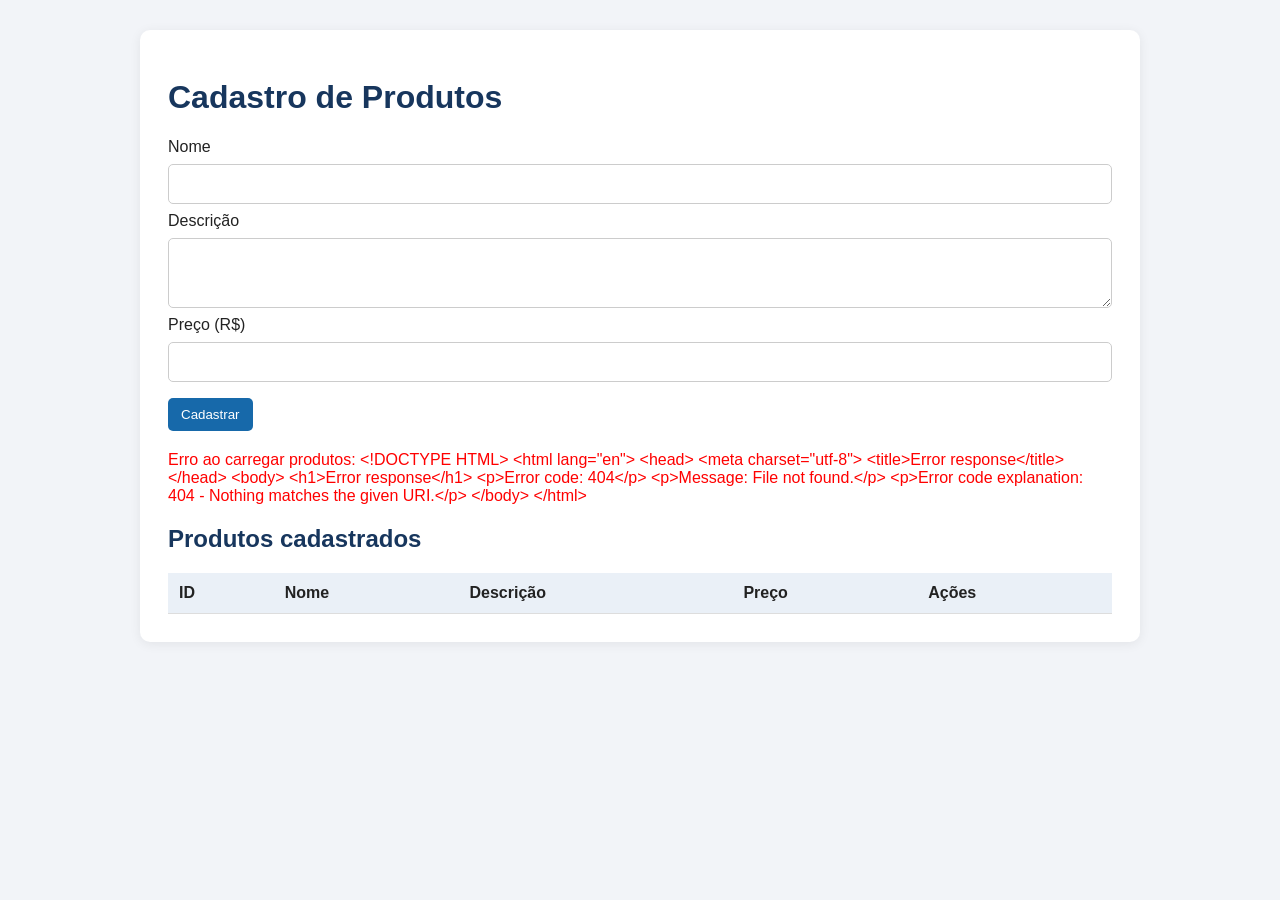
==== src/main/resources/static/index.html @ ec077fab "Código para conexão com RDS. Backend em SpringBoot." ====
<!DOCTYPE html>
<html lang="pt-BR">
<head>
    <meta charset="UTF-8">
    <meta name="viewport" content="width=device-width, initial-scale=1.0">
    <title>CRUD de Produtos</title>
    <link rel="stylesheet" href="style.css">
</head>
<body>
    <main class="container">
        <h1>Cadastro de Produtos</h1>

        <form id="produtoForm">
            <input type="hidden" id="id">

            <label for="nome">Nome</label>
            <input type="text" id="nome" maxlength="100" required>

            <label for="descricao">Descrição</label>
            <textarea id="descricao" maxlength="500"></textarea>

            <label for="preco">Preço (R$)</label>
            <input type="number" id="preco"
                   min="0.01" step="0.01" required>

            <div class="botoes">
                <button type="submit" id="btnSalvar">Cadastrar</button>
                <button type="button" id="btnCancelar"
                        class="secundario" hidden>
                    Cancelar edição
                </button>
            </div>
        </form>

        <p id="mensagem" role="status"></p>

        <h2>Produtos cadastrados</h2>

        <div class="tabela-container">
            <table>
                <thead>
                    <tr>
                        <th>ID</th>
                        <th>Nome</th>
                        <th>Descrição</th>
                        <th>Preço</th>
                        <th>Ações</th>
                    </tr>
                </thead>
                <tbody id="listaProdutos"></tbody>
            </table>
        </div>
    </main>

    <script src="script.js"></script>
</body>
</html>
---- src/main/resources/static/style.css ----
* {
    box-sizing: border-box;
}

body {
    margin: 0;
    padding: 30px 16px;
    font-family: Arial, sans-serif;
    background: #f2f4f8;
    color: #222;
}

.container {
    max-width: 1000px;
    margin: auto;
    padding: 28px;
    background: white;
    border-radius: 10px;
    box-shadow: 0 2px 12px #00000012;
}

h1, h2 {
    color: #17365d;
}

form {
    display: flex;
    flex-direction: column;
    gap: 8px;
    margin-bottom: 20px;
}

input, textarea {
    width: 100%;
    padding: 10px;
    border: 1px solid #ccc;
    border-radius: 5px;
    font: inherit;
}

textarea {
    min-height: 70px;
    resize: vertical;
}

.botoes {
    display: flex;
    gap: 10px;
    margin-top: 8px;
}

button {
    padding: 9px 13px;
    border: none;
    border-radius: 5px;
    background: #1769aa;
    color: white;
    cursor: pointer;
}

button:hover {
    opacity: 0.85;
}

.secundario {
    background: #666;
}

.editar {
    background: #218838;
}

.excluir {
    background: #c62828;
}

#mensagem {
    min-height: 20px;
}

.tabela-container {
    overflow-x: auto;
}

table {
    width: 100%;
    border-collapse: collapse;
}

th, td {
    padding: 11px;
    text-align: left;
    border-bottom: 1px solid #ddd;
}

th {
    background: #eaf0f7;
}

td.acoes {
    white-space: nowrap;
}

td.acoes button {
    margin: 2px;
}

@media (max-width: 600px) {
    .container {
        padding: 16px;
    }
}
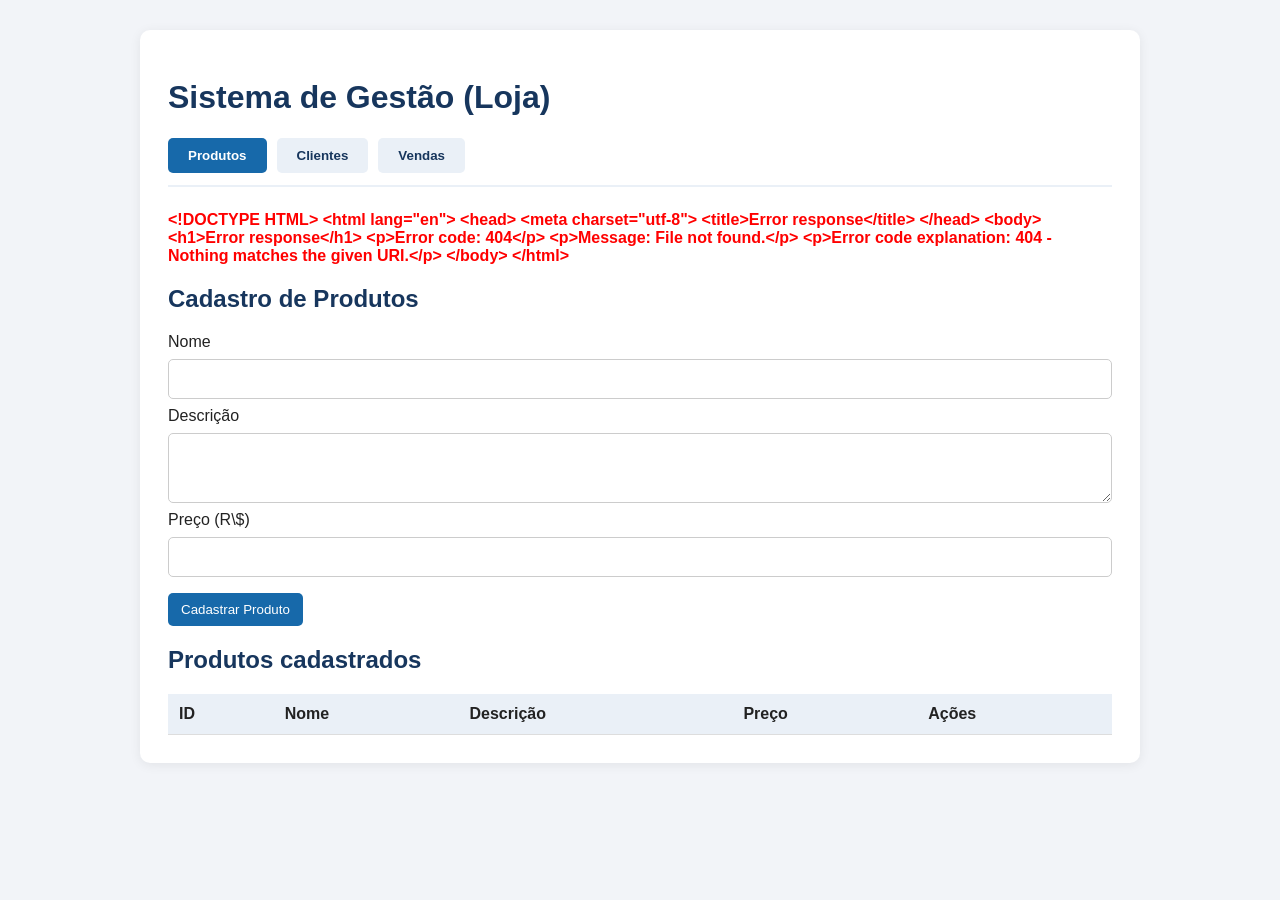
==== commit 4fb92c3e: "Finalizando projeto completo com Produtos, Clientes e Vendas" ====
--- a/src/main/resources/static/index.html
+++ b/src/main/resources/static/index.html
@@ -1,58 +1,139 @@
-
 <!DOCTYPE html>
 <html lang="pt-BR">
 <head>
     <meta charset="UTF-8">
     <meta name="viewport" content="width=device-width, initial-scale=1.0">
-    <title>CRUD de Produtos</title>
+    <title>Sistema de Gestão - Loja</title>
     <link rel="stylesheet" href="style.css">
 </head>
 <body>
     <main class="container">
-        <h1>Cadastro de Produtos</h1>
+        <h1>Sistema de Gestão (Loja)</h1>
 
-        <form id="produtoForm">
-            <input type="hidden" id="id">
-
-            <label for="nome">Nome</label>
-            <input type="text" id="nome" maxlength="100" required>
-
-            <label for="descricao">Descrição</label>
-            <textarea id="descricao" maxlength="500"></textarea>
-
-            <label for="preco">Preço (R$)</label>
-            <input type="number" id="preco"
-                   min="0.01" step="0.01" required>
-
-            <div class="botoes">
-                <button type="submit" id="btnSalvar">Cadastrar</button>
-                <button type="button" id="btnCancelar"
-                        class="secundario" hidden>
-                    Cancelar edição
-                </button>
-            </div>
-        </form>
+        <!-- Navegação por Abas -->
+        <nav class="tabs">
+            <button class="tab-btn active" onclick="mudarAba('produtos')">Produtos</button>
+            <button class="tab-btn" onclick="mudarAba('clientes')">Clientes</button>
+            <button class="tab-btn" onclick="mudarAba('vendas')">Vendas</button>
+        </nav>
 
         <p id="mensagem" role="status"></p>
 
-        <h2>Produtos cadastrados</h2>
+        <!-- SEÇÃO: PRODUTOS -->
+        <section id="secao-produtos" class="secao-aba">
+            <h2>Cadastro de Produtos</h2>
+            <form id="produtoForm">
+                <input type="hidden" id="produto-id">
+                <label for="produto-nome">Nome</label>
+                <input type="text" id="produto-nome" maxlength="100" required>
 
-        <div class="tabela-container">
-            <table>
-                <thead>
-                    <tr>
-                        <th>ID</th>
-                        <th>Nome</th>
-                        <th>Descrição</th>
-                        <th>Preço</th>
-                        <th>Ações</th>
-                    </tr>
-                </thead>
-                <tbody id="listaProdutos"></tbody>
-            </table>
-        </div>
+                <label for="produto-descricao">Descrição</label>
+                <textarea id="produto-descricao" maxlength="500"></textarea>
+
+                <label for="produto-preco">Preço (R\$)</label>
+                <input type="number" id="produto-preco" min="0.01" step="0.01" required>
+
+                <div class="botoes">
+                    <button type="submit" id="btnSalvarProduto">Cadastrar Produto</button>
+                    <button type="button" id="btnCancelarProduto" class="secundario" hidden>Cancelar edição</button>
+                </div>
+            </form>
+
+            <h2>Produtos cadastrados</h2>
+            <div class="tabela-container">
+                <table>
+                    <thead>
+                        <tr>
+                            <th>ID</th>
+                            <th>Nome</th>
+                            <th>Descrição</th>
+                            <th>Preço</th>
+                            <th>Ações</th>
+                        </tr>
+                    </thead>
+                    <tbody id="listaProdutos"></tbody>
+                </table>
+            </div>
+        </section>
+
+        <!-- SEÇÃO: CLIENTES -->
+        <section id="secao-clientes" class="secao-aba" style="display: none;">
+            <h2>Cadastro de Clientes</h2>
+            <form id="clienteForm">
+                <input type="hidden" id="cliente-id">
+                <label for="cliente-nome">Nome</label>
+                <input type="text" id="cliente-nome" maxlength="100" required>
+
+                <label for="cliente-email">E-mail</label>
+                <input type="email" id="cliente-email" maxlength="100" required>
+
+                <label for="cliente-telefone">Telefone</label>
+                <input type="text" id="cliente-telefone" maxlength="20">
+
+                <div class="botoes">
+                    <button type="submit" id="btnSalvarCliente">Cadastrar Cliente</button>
+                    <button type="button" id="btnCancelarCliente" class="secundario" hidden>Cancelar edição</button>
+                </div>
+            </form>
+
+            <h2>Clientes cadastrados</h2>
+            <div class="tabela-container">
+                <table>
+                    <thead>
+                        <tr>
+                            <th>ID</th>
+                            <th>Nome</th>
+                            <th>E-mail</th>
+                            <th>Telefone</th>
+                            <th>Ações</th>
+                        </tr>
+                    </thead>
+                    <tbody id="listaClientes"></tbody>
+                </table>
+            </div>
+        </section>
+
+        <!-- SEÇÃO: VENDAS -->
+        <section id="secao-vendas" class="secao-aba" style="display: none;">
+            <h2>Registro de Vendas</h2>
+            <form id="vendaForm">
+                <label for="venda-cliente">Cliente</label>
+                <select id="venda-cliente" required>
+                    <option value="">Selecione um cliente</option>
+                </select>
+
+                <label for="venda-produto">Produto</label>
+                <select id="venda-produto" required>
+                    <option value="">Selecione um produto</option>
+                </select>
+
+                <label for="venda-quantidade">Quantidade</label>
+                <input type="number" id="venda-quantidade" min="1" value="1" required>
+
+                <div class="botoes">
+                    <button type="submit" id="btnSalvarVenda">Registrar Venda</button>
+                </div>
+            </form>
+
+            <h2>Vendas Realizadas</h2>
+            <div class="tabela-container">
+                <table>
+                    <thead>
+                        <tr>
+                            <th>ID</th>
+                            <th>Cliente</th>
+                            <th>Produto</th>
+                            <th>Quantidade</th>
+                            <th>Valor Total</th>
+                            <th>Ações</th>
+                        </tr>
+                    </thead>
+                    <tbody id="listaVendas"></tbody>
+                </table>
+            </div>
+        </section>
     </main>
 
     <script src="script.js"></script>
 </body>
-</html>
+</html>
--- a/src/main/resources/static/style.css
+++ b/src/main/resources/static/style.css
@@ -19,6 +19,30 @@
     box-shadow: 0 2px 12px #00000012;
 }
 
+/* Estilo das Abas */
+.tabs {
+    display: flex;
+    gap: 10px;
+    margin-bottom: 24px;
+    border-bottom: 2px solid #eaf0f7;
+    padding-bottom: 12px;
+}
+
+.tab-btn {
+    padding: 10px 20px;
+    border: none;
+    border-radius: 5px;
+    background: #eaf0f7;
+    color: #17365d;
+    font-weight: bold;
+    cursor: pointer;
+}
+
+.tab-btn.active {
+    background: #1769aa;
+    color: white;
+}
+
 h1, h2 {
     color: #17365d;
 }
@@ -30,7 +54,7 @@
     margin-bottom: 20px;
 }
 
-input, textarea {
+input, textarea, select {
     width: 100%;
     padding: 10px;
     border: 1px solid #ccc;
@@ -66,16 +90,10 @@
     background: #666;
 }
 
-.editar {
-    background: #218838;
-}
-
-.excluir {
-    background: #c62828;
-}
-
 #mensagem {
     min-height: 20px;
+    margin-bottom: 15px;
+    font-weight: bold;
 }
 
 .tabela-container {
@@ -97,14 +115,6 @@
     background: #eaf0f7;
 }
 
-td.acoes {
-    white-space: nowrap;
-}
-
-td.acoes button {
-    margin: 2px;
-}
-
 @media (max-width: 600px) {
     .container {
         padding: 16px;
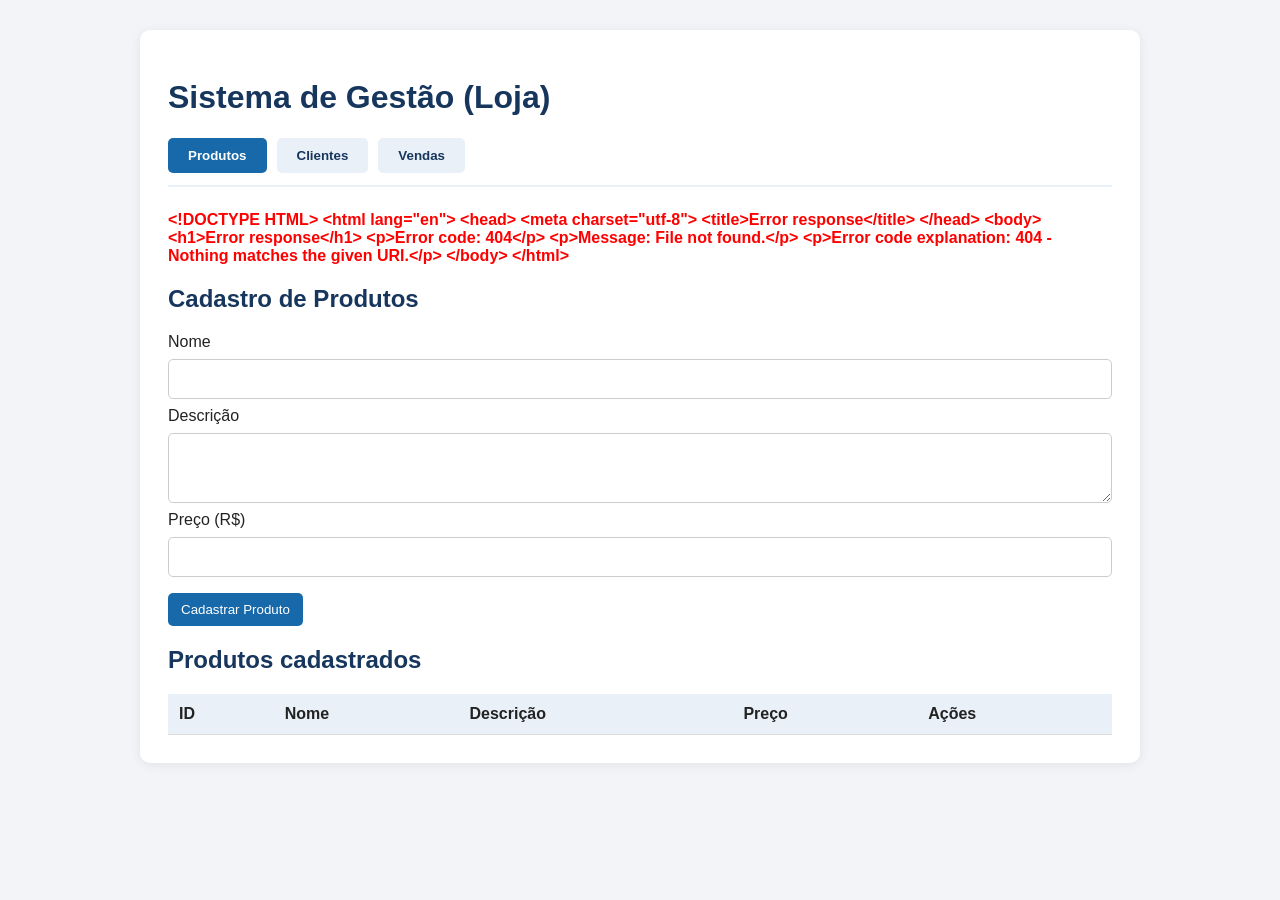
==== commit f93cb18b: "Adicionando funcionalidade de edição de vendas" ====
--- a/src/main/resources/static/index.html
+++ b/src/main/resources/static/index.html
@@ -30,7 +30,7 @@
                 <label for="produto-descricao">Descrição</label>
                 <textarea id="produto-descricao" maxlength="500"></textarea>
 
-                <label for="produto-preco">Preço (R\$)</label>
+                <label for="produto-preco">Preço (R$)</label>
                 <input type="number" id="produto-preco" min="0.01" step="0.01" required>
 
                 <div class="botoes">
@@ -97,6 +97,8 @@
         <section id="secao-vendas" class="secao-aba" style="display: none;">
             <h2>Registro de Vendas</h2>
             <form id="vendaForm">
+                <input type="hidden" id="venda-id">
+                
                 <label for="venda-cliente">Cliente</label>
                 <select id="venda-cliente" required>
                     <option value="">Selecione um cliente</option>
@@ -112,6 +114,7 @@
 
                 <div class="botoes">
                     <button type="submit" id="btnSalvarVenda">Registrar Venda</button>
+                    <button type="button" id="btnCancelarVenda" class="secundario" hidden>Cancelar edição</button>
                 </div>
             </form>
 
